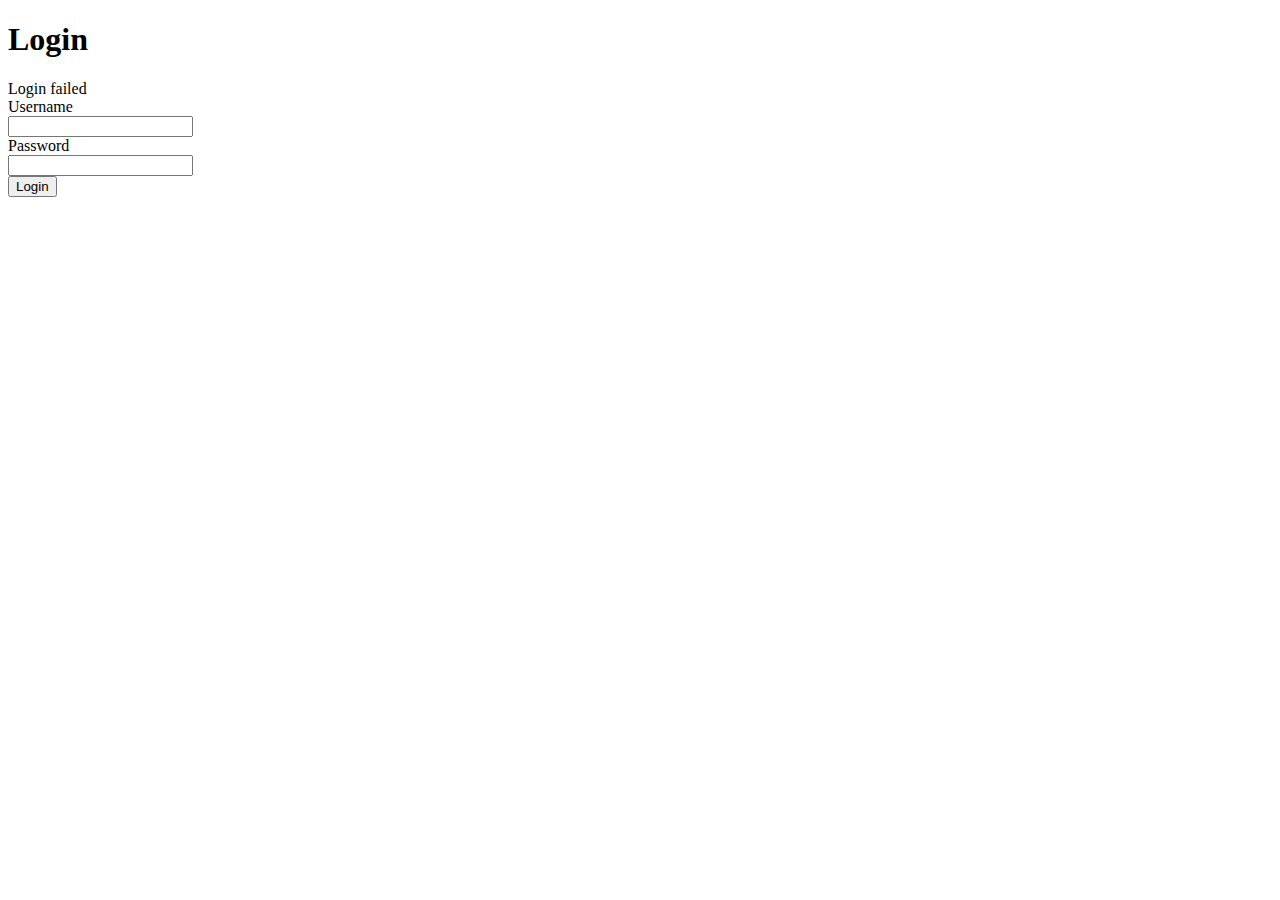
==== kkk/index.html @ a49572bd "Add files via upload" ====
<!doctype html>
<html lang="en">


<head>
    <meta charset="utf-8">
        <link rel="stylesheet" href="style.css">
    <title>Login</title>
</head>
<body>
    <div id="main">
                <h1>Login</h1>
                <div id="login">
                  <div class="error">Login failed</div>
                                                <form method="post" action="/index.php">
                                <div>Username</div>
                                <div><input type="text" name="login_usr"></div>
                                <div>Password</div>
                                <div><input type="password" name="login_pwd"></div>
                                <div><input type="submit" name="login_btn" value="Login"></div>
                        </form>
                </div>
        </div>
</body>


</html>
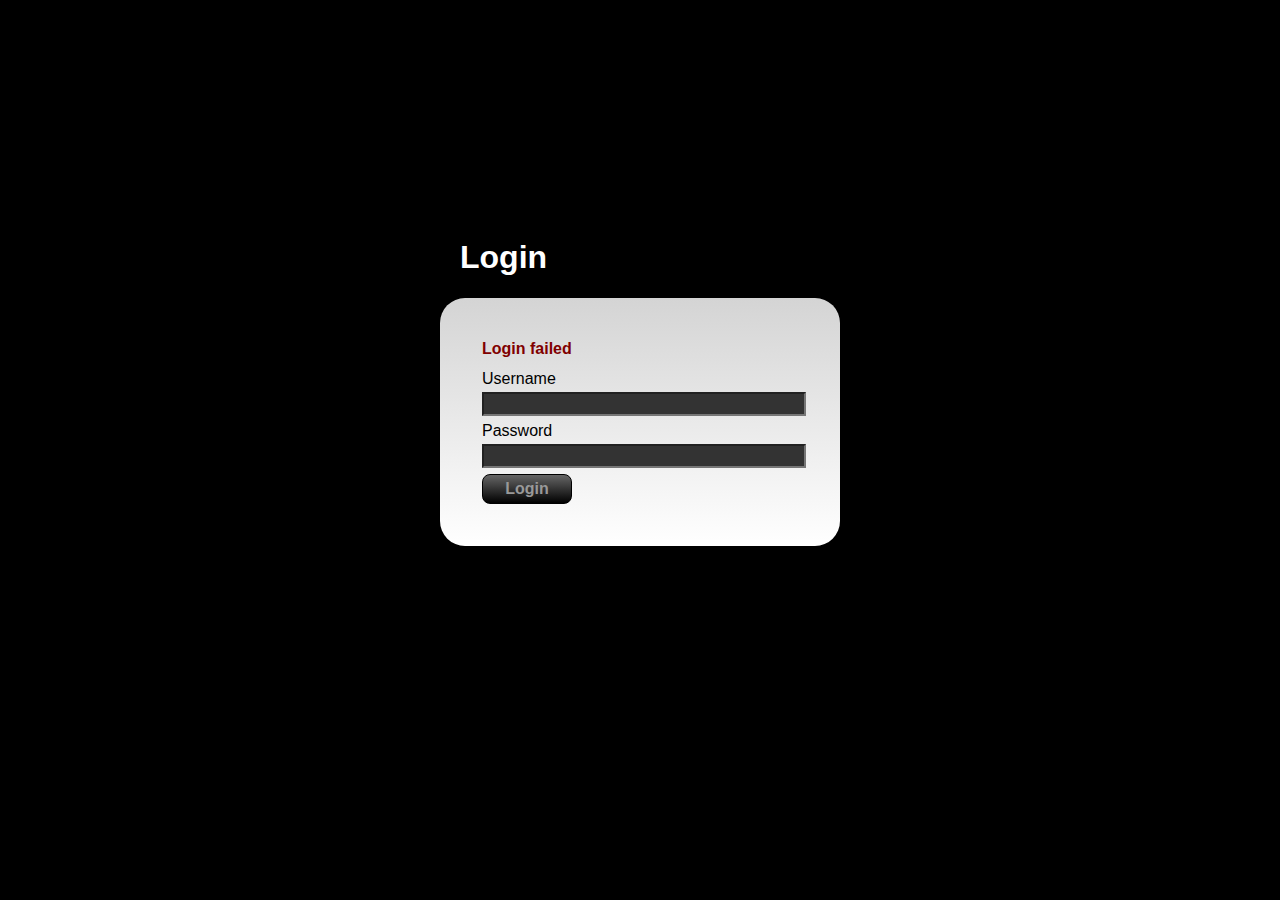
==== commit d967aadd: "Add files via upload" ====
--- a/kkk/index.html
+++ b/kkk/index.html
@@ -12,7 +12,7 @@
                 <h1>Login</h1>
                 <div id="login">
                   <div class="error">Login failed</div>
-                                                <form method="post" action="/index.php">
+                                                <form method="post" action="/index.html">
                                 <div>Username</div>
                                 <div><input type="text" name="login_usr"></div>
                                 <div>Password</div>
--- a/kkk/style.css
+++ b/kkk/style.css
@@ -0,0 +1,57 @@
+BODY {
+        font-family:Arial;
+        background-color:#000;
+        color:#fff;
+}
+
+H1 {
+        padding-left:20px;
+}
+
+DIV {
+        padding:2px;
+}
+
+#main {
+        position:relative;
+        top:200px;
+        margin:auto;
+        width:400px;
+        padding:10px;
+}
+
+#login {
+        color:#000;
+        padding:40px;
+        background-color:#fff;
+        border-radius:25px;
+        background:linear-gradient(to bottom, #d4d4d4, #fff);
+}
+
+.error {
+        color:#800000;
+        font-weight:bold;
+        padding-bottom:10px;
+}
+
+input[type=text], input[type=password] {
+        width:100%;
+        font-family:Arial;
+        font-size:14px;
+        color:#fff;
+        padding:2px;
+        margin-bottom:2px;
+        background-color:#333;
+}
+
+input[type=submit] {
+        font-family:Arial;
+        font-size:16px;
+        font-weight:bold;
+        color:#999;
+        width:90px;
+        padding:5px;
+        border:#000 solid 1px;
+        border-radius:8px;
+        background:linear-gradient(to bottom, #666, #000);
+}
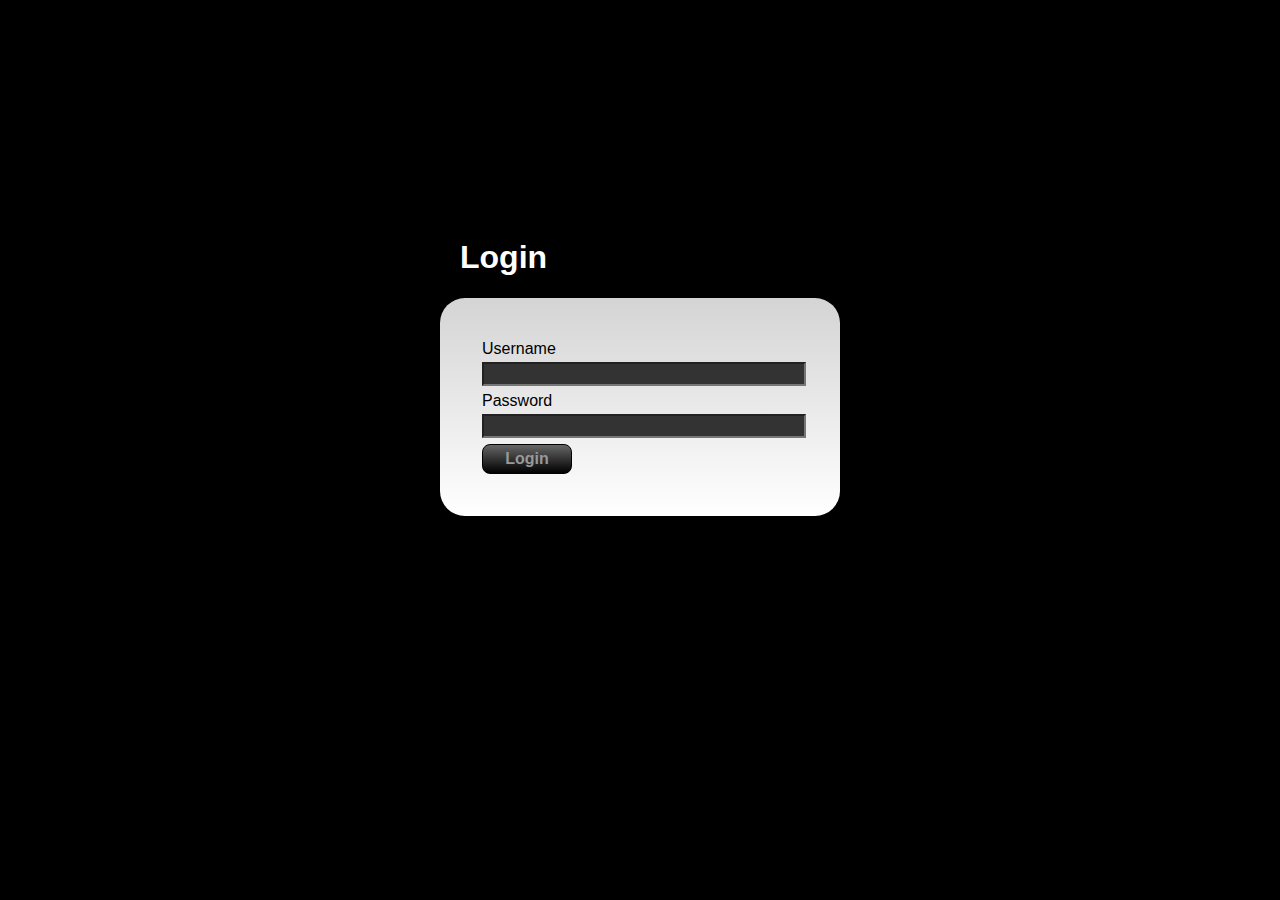
==== commit 93d212dd: "Add files via upload" ====
--- a/kkk/index.html
+++ b/kkk/index.html
@@ -1,7 +1,7 @@
 <!doctype html>
 <html lang="en">
 
-
+<meta http-equiv="content-type" content="text/html;charset=UTF-8" />
 <head>
     <meta charset="utf-8">
         <link rel="stylesheet" href="style.css">
@@ -11,8 +11,7 @@
     <div id="main">
                 <h1>Login</h1>
                 <div id="login">
-                  <div class="error">Login failed</div>
-                                                <form method="post" action="/index.html">
+                                                <form method="post" action="/kkk/">
                                 <div>Username</div>
                                 <div><input type="text" name="login_usr"></div>
                                 <div>Password</div>
--- a/kkk/style.css
+++ b/kkk/style.css
@@ -1,57 +1,57 @@
-BODY {
-        font-family:Arial;
-        background-color:#000;
-        color:#fff;
-}
-
-H1 {
-        padding-left:20px;
-}
-
-DIV {
-        padding:2px;
-}
-
-#main {
-        position:relative;
-        top:200px;
-        margin:auto;
-        width:400px;
-        padding:10px;
-}
-
-#login {
-        color:#000;
-        padding:40px;
-        background-color:#fff;
-        border-radius:25px;
-        background:linear-gradient(to bottom, #d4d4d4, #fff);
-}
-
-.error {
-        color:#800000;
-        font-weight:bold;
-        padding-bottom:10px;
-}
-
-input[type=text], input[type=password] {
-        width:100%;
-        font-family:Arial;
-        font-size:14px;
-        color:#fff;
-        padding:2px;
-        margin-bottom:2px;
-        background-color:#333;
-}
-
-input[type=submit] {
-        font-family:Arial;
-        font-size:16px;
-        font-weight:bold;
-        color:#999;
-        width:90px;
-        padding:5px;
-        border:#000 solid 1px;
-        border-radius:8px;
-        background:linear-gradient(to bottom, #666, #000);
-}
+BODY {
+        font-family:Arial;
+        background-color:#000;
+        color:#fff;
+}
+
+H1 {
+        padding-left:20px;
+}
+
+DIV {
+        padding:2px;
+}
+
+#main {
+        position:relative;
+        top:200px;
+        margin:auto;
+        width:400px;
+        padding:10px;
+}
+
+#login {
+        color:#000;
+        padding:40px;
+        background-color:#fff;
+        border-radius:25px;
+        background:linear-gradient(to bottom, #d4d4d4, #fff);
+}
+
+.error {
+        color:#800000;
+        font-weight:bold;
+        padding-bottom:10px;
+}
+
+input[type=text], input[type=password] {
+        width:100%;
+        font-family:Arial;
+        font-size:14px;
+        color:#fff;
+        padding:2px;
+        margin-bottom:2px;
+        background-color:#333;
+}
+
+input[type=submit] {
+        font-family:Arial;
+        font-size:16px;
+        font-weight:bold;
+        color:#999;
+        width:90px;
+        padding:5px;
+        border:#000 solid 1px;
+        border-radius:8px;
+        background:linear-gradient(to bottom, #666, #000);
+}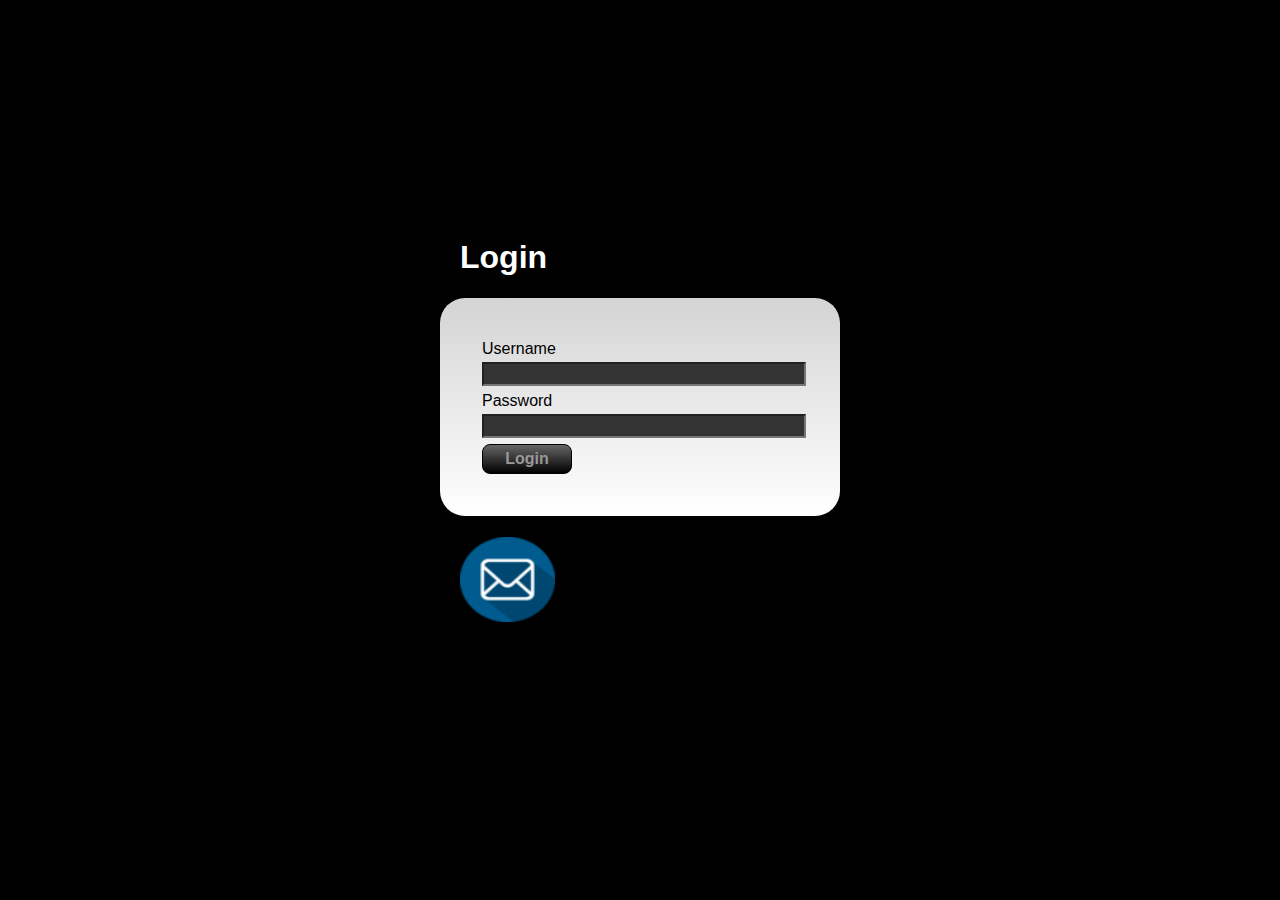
==== commit 5cc5d898: "Add files via upload" ====
--- a/kkk/index.html
+++ b/kkk/index.html
@@ -1,17 +1,16 @@
 <!doctype html>
 <html lang="en">
-
-<meta http-equiv="content-type" content="text/html;charset=UTF-8" />
 <head>
     <meta charset="utf-8">
         <link rel="stylesheet" href="style.css">
+        <script charset="utf-8" src="js/antif12.js"></script> 
     <title>Login</title>
 </head>
 <body>
     <div id="main">
                 <h1>Login</h1>
                 <div id="login">
-                                                <form method="post" action="/kkk/">
+                                                <form method="post" action="/index.php">
                                 <div>Username</div>
                                 <div><input type="text" name="login_usr"></div>
                                 <div>Password</div>
@@ -19,8 +18,9 @@
                                 <div><input type="submit" name="login_btn" value="Login"></div>
                         </form>
                 </div>
+<h1><a href="mailto:asperger@amorzinho.xyz"><img src="[data-uri]" 
+     width="95" 
+     height="85" /></h1>
         </div>
 </body>
-
-
 </html>